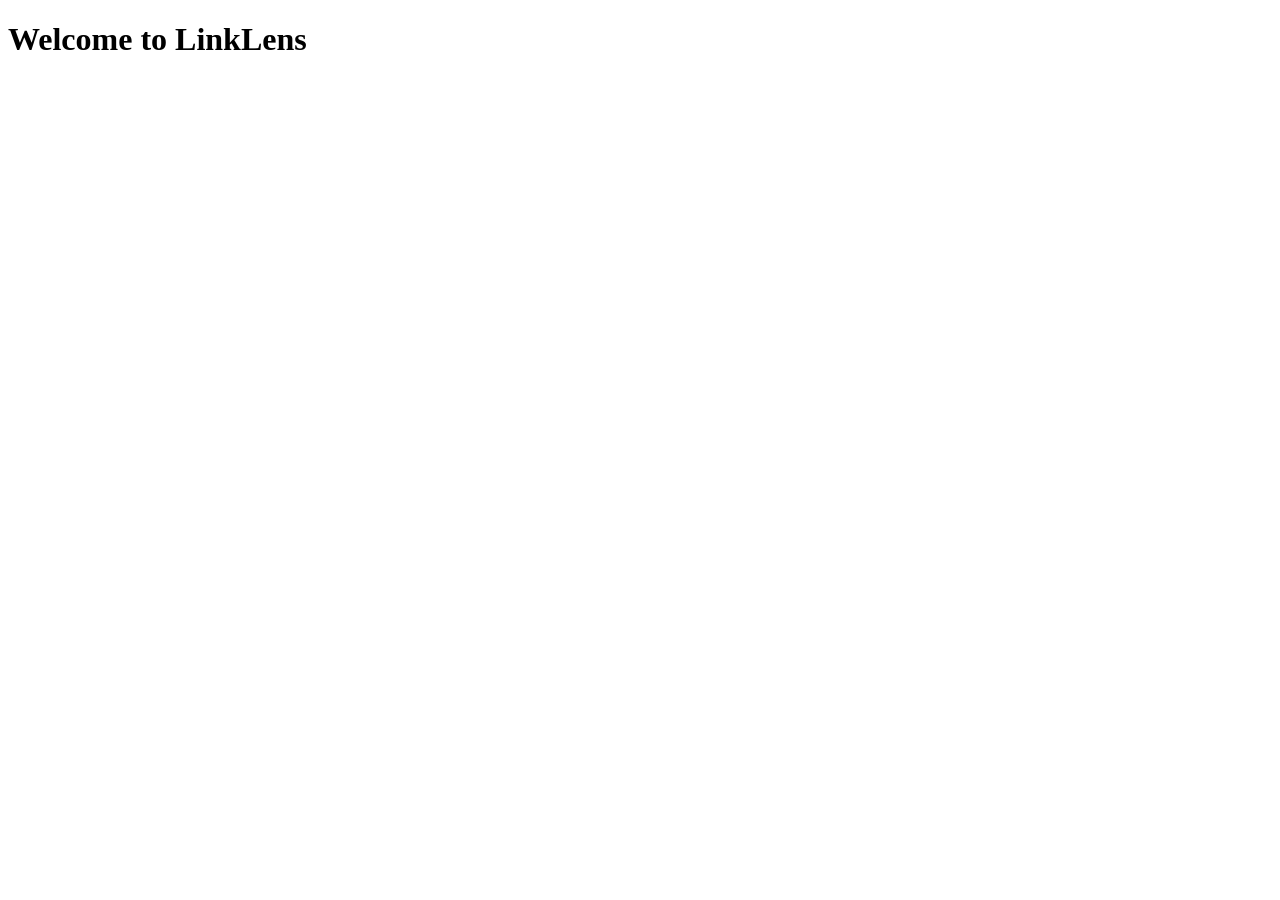
==== index.html @ fbde52e0 "start the project" ====
<!DOCTYPE html>
<html lang="en">
<head>
    <meta charset="UTF-8">
    <meta name="viewport" content="width=device-width, initial-scale=1.0">
    <title>LinkLens</title>
</head>
<body>
    <h1>Welcome to LinkLens</h1>
</body>
</html>
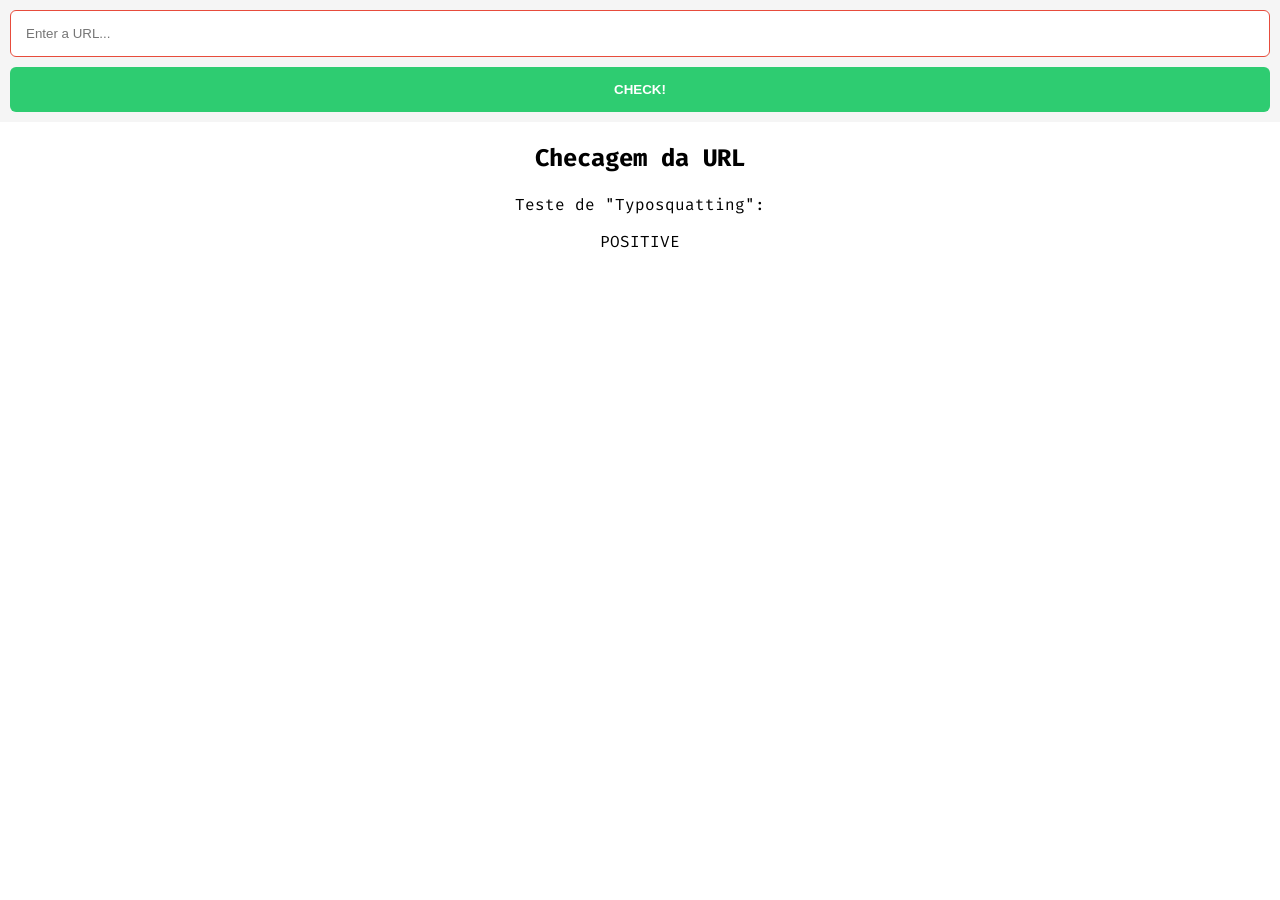
==== commit bbc3b8de: "adding html and css" ====
--- a/index.html
+++ b/index.html
@@ -3,9 +3,31 @@
 <head>
     <meta charset="UTF-8">
     <meta name="viewport" content="width=device-width, initial-scale=1.0">
+    <link rel="stylesheet" href="style.css">
     <title>LinkLens</title>
 </head>
 <body>
-    <h1>Welcome to LinkLens</h1>
+    
+    <form action="" class="form">
+        <input type="text" placeholder="Enter a URL..." class="input">
+        <button type="submit" class="button"> CHECK! </button>
+    </form>
+    <!-- 
+        Sessão de resultados
+        area provisória a fim de testes e configuração de css
+    -->
+    <div class="results">
+
+        <section class="result">
+            <h2> Checagem da URL</h2>
+            <p>Teste de "Typosquatting": 
+                <p class="positive">POSITIVE</p> 
+            </p>
+            
+        </section>
+        
+    </div>
+
+    <script src="app.js"></script>
 </body>
 </html>
--- a/style.css
+++ b/style.css
@@ -0,0 +1,56 @@
+@import url('https://fonts.googleapis.com/css2?family=Fira+Code:wght@300..700&display=swap');
+:root {
+    /*cores de teste*/
+  --main-color: #3498db;
+  --button-color: #2ecc71;
+  --input-color: #e74c3c;
+  --bg-color: #f5f5f5;
+
+    /*Fonte provisória*/
+  --main-font: 'Fira Code', monospace;
+}
+
+*{
+    box-sizing: border-box;
+}
+body{
+    width: 100%;
+    font-family: var(--main-font);
+    text-align: center;
+    display: flex;
+    flex-direction: column;
+    margin: 0;
+}
+
+form {
+    background-color: var(--bg-color);
+    width: 100%;
+    display: flex;
+    flex-direction: column;  
+    padding: 10px;
+    flex-wrap: wrap;
+    
+}
+
+.input{
+    width: 100%;
+    padding: 15px;
+    outline: none;
+    border: 1px solid var(--input-color);
+    border-radius: 6px;
+}
+
+.button {
+    background-color: var(--button-color);
+    color: white;
+    padding: 15px 30px;
+    border: none;
+    border-radius: 6px;
+    margin-top: 10px;
+    cursor: pointer;
+    font-weight: 600;
+    width: 100%;
+}
+.button:hover {
+    background-color: var(--main-color);
+}
